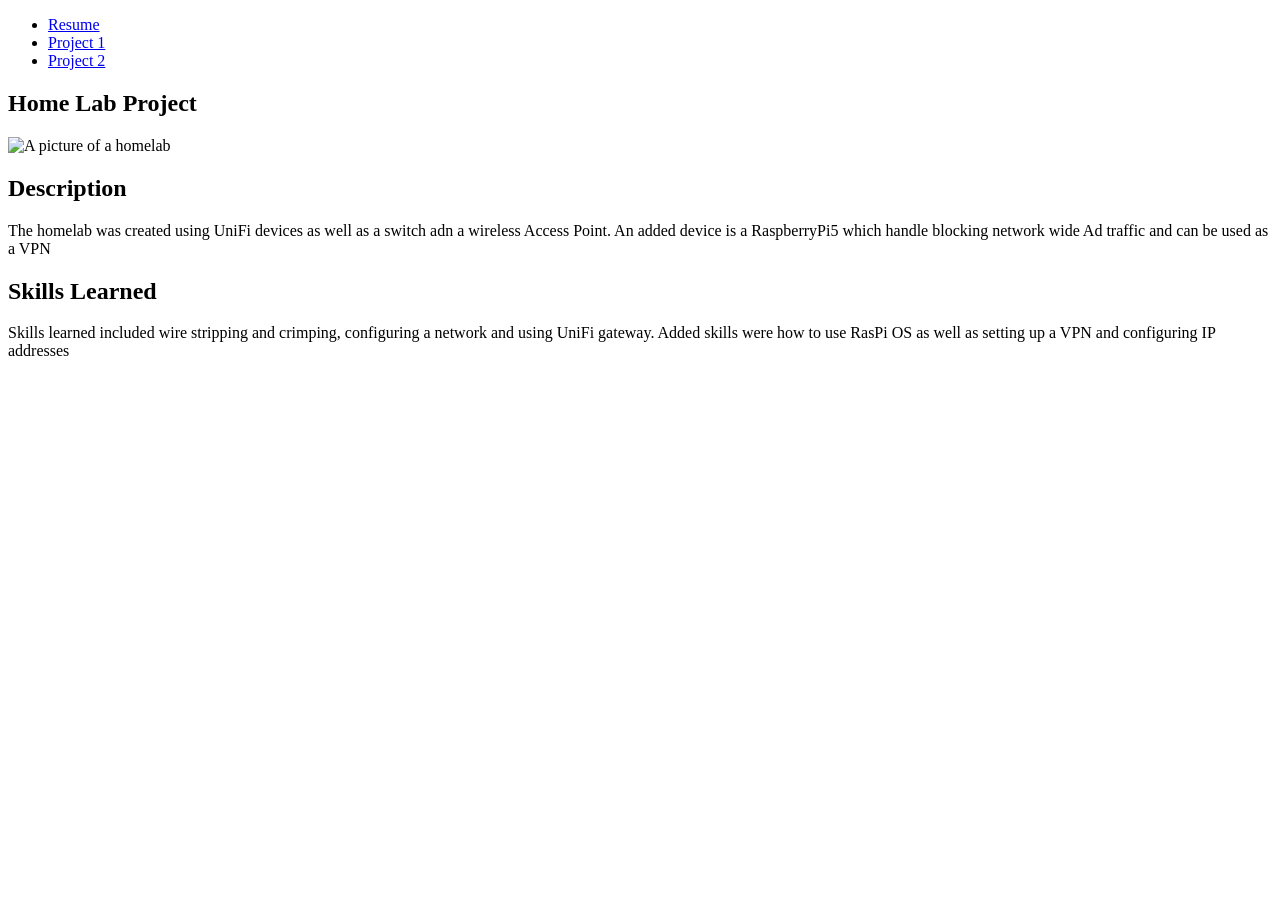
==== HomelabProject.html @ 53e33edb "Add files via upload" ====
<!DOCTYPE html>
<html lang="en">
<head>
    <meta charset="UTF-8">
    <meta name="Home Lab Project" content="width=device-width, initial-scale=1.0">
    <title>HomeLab Project</title>
</head>


<body>
    <nav class="navbar">
        <ul>
            <li><a href="index.html">Resume</a></li>
            <li><a href="HomelabProject.html">Project 1</a></li>
            <li><a href="VRTrainingProject.html">Project 2</a></li>
        </ul>
    </nav>
    <section>
        <h1>Home Lab Project</h1>

        <img src = "hlab.png" alt = " A picture of a homelab">


    </section>

    <section>
        <h2>Description</h2>

        <p>The homelab was created using UniFi devices as well 
            as a switch adn a wireless Access Point. An added
            device is a RaspberryPi5 which handle blocking 
            network wide Ad traffic and can be used as a VPN
        </p>

    </section>


    <section>
        <h2>Skills Learned</h2>

   
        <p> Skills learned included wire stripping and crimping,
            configuring a network and using UniFi gateway. Added skills 
            were how to use RasPi OS as well as setting up a VPN
            and configuring IP addresses   

        </p>

    </section>



</body>







</html>
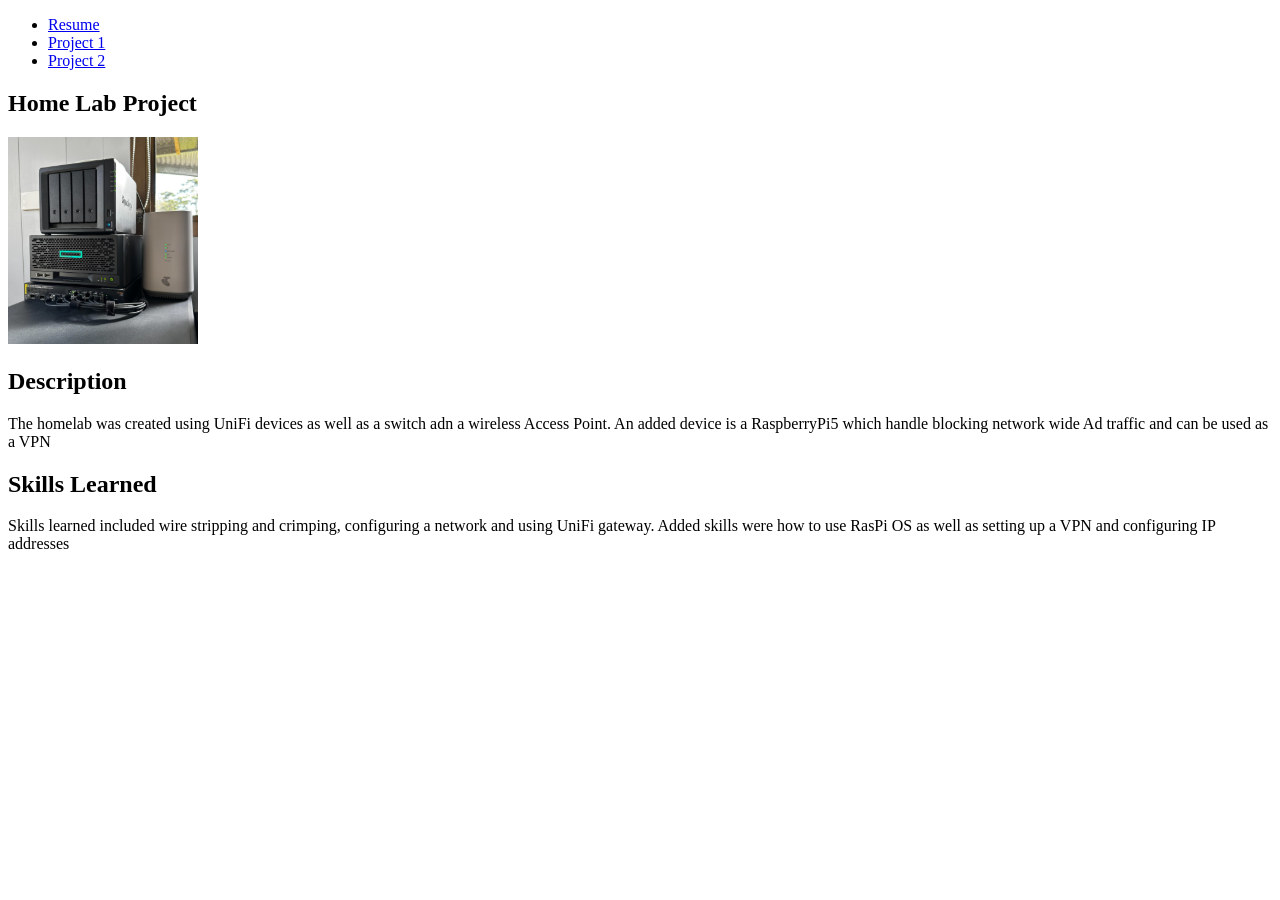
==== commit 1e0d189f: "Add files via upload" ====
--- a/HomelabProject.html
+++ b/HomelabProject.html
@@ -18,7 +18,7 @@
     <section>
         <h1>Home Lab Project</h1>
 
-        <img src = "hlab.png" alt = " A picture of a homelab">
+        <img src = "Hlab.png" alt = " A picture of a homelab">
 
 
     </section>
